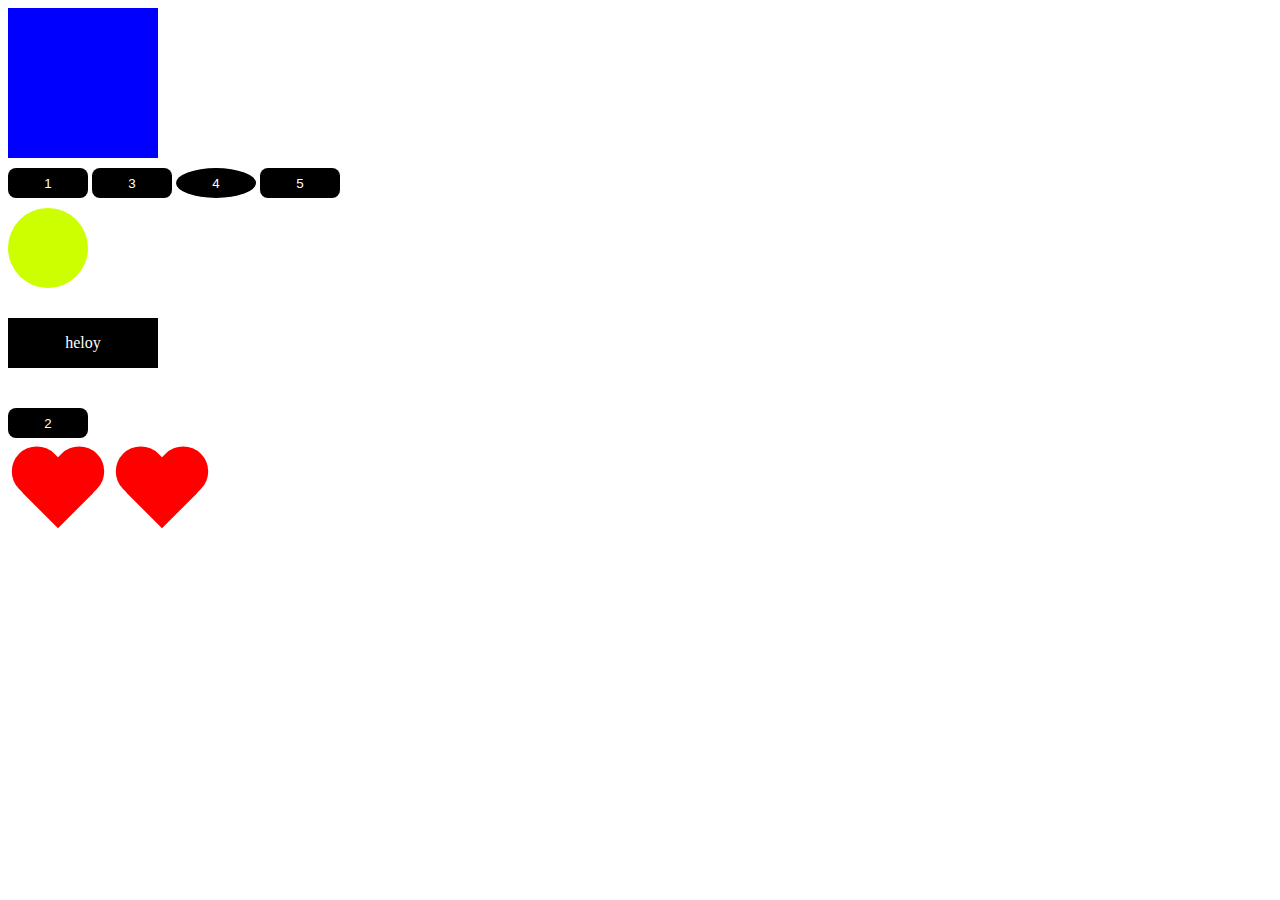
==== index.html @ ab285a88 "Урок 2.23. Действия с элементами на странице1,3" ====
﻿<!DOCTYPE html>
<html lang="ru">

<head>
    <meta charset="UTF-8">
    <title>Верстка современного сайта</title>
    <link href="https://fonts.googleapis.com/css2?family=Poppins&display=swap" rel="stylesheet">

    <link rel="stylesheet" href="css/main.css">
</head>

<body>

    <div class="box" id="box"></div>
    <button>1</button>
    <button>2</button>
    <button>3</button>
    <button>4</button>
    <button>5</button>

    <div class="circle"></div>
    <div class="circle"></div>
    <div class="circle"></div>

    <div class='wrapper'>
        <div class="heart"></div>
        <div class="heart"></div>
        <div class="heart"></div>
    </div>









    <script src="js/main.js"></script>


</body>

</html>
---- css/main.css ----
.box {
    width: 150px;
    height: 150px;
    background-color: red;
}

button {
    width: 80px;
    height: 30px;
    margin-top: 10px;
    border: none;
    border-radius: 8px;
    background-color: #000;
    color: #fff;
    cursor: pointer;
    outline: none;
}

.circle {
    width: 80px;
    height: 80px;
    background-color: blue;
    display: block;
    margin-top: 10px;
    border-radius: 100%;
}

.heart {
    display: inline-block;
    position: relative;
    width: 100px;
    height: 90px;
    margin-top: 10px;
}

    .heart:before,
    .heart:after {
        position: absolute;
        content: "";
        left: 50px;
        top: 0;
        width: 50px;
        height: 80px;
        background: red;
        -moz-border-radius: 50px 50px 0 0;
        border-radius: 50px 50px 0 0;
        -webkit-transform: rotate(-45deg);
        -moz-transform: rotate(-45deg);
        -ms-transform: rotate(-45deg);
        -o-transform: rotate(-45deg);
        transform: rotate(-45deg);
        -webkit-transform-origin: 0 100%;
        -moz-transform-origin: 0 100%;
        -ms-transform-origin: 0 100%;
        -o-transform-origin: 0 100%;
        transform-origin: 0 100%;
    }

    .heart:after {
        left: 0;
        -webkit-transform: rotate(45deg);
        -moz-transform: rotate(45deg);
        -ms-transform: rotate(45deg);
        -o-transform: rotate(45deg);
        transform: rotate(45deg);
        -webkit-transform-origin: 100% 100%;
        -moz-transform-origin: 100% 100%;
        -ms-transform-origin: 100% 100%;
        -o-transform-origin: 100% 100%;
        transform-origin: 100% 100%;
    }

.black {
    width: 150px;
    height: 50px;
    line-height: 50px;
    text-align: center;
    background-color: black;
    margin-bottom: 30px;
    margin-top: 30px;
    color: #fff;
}
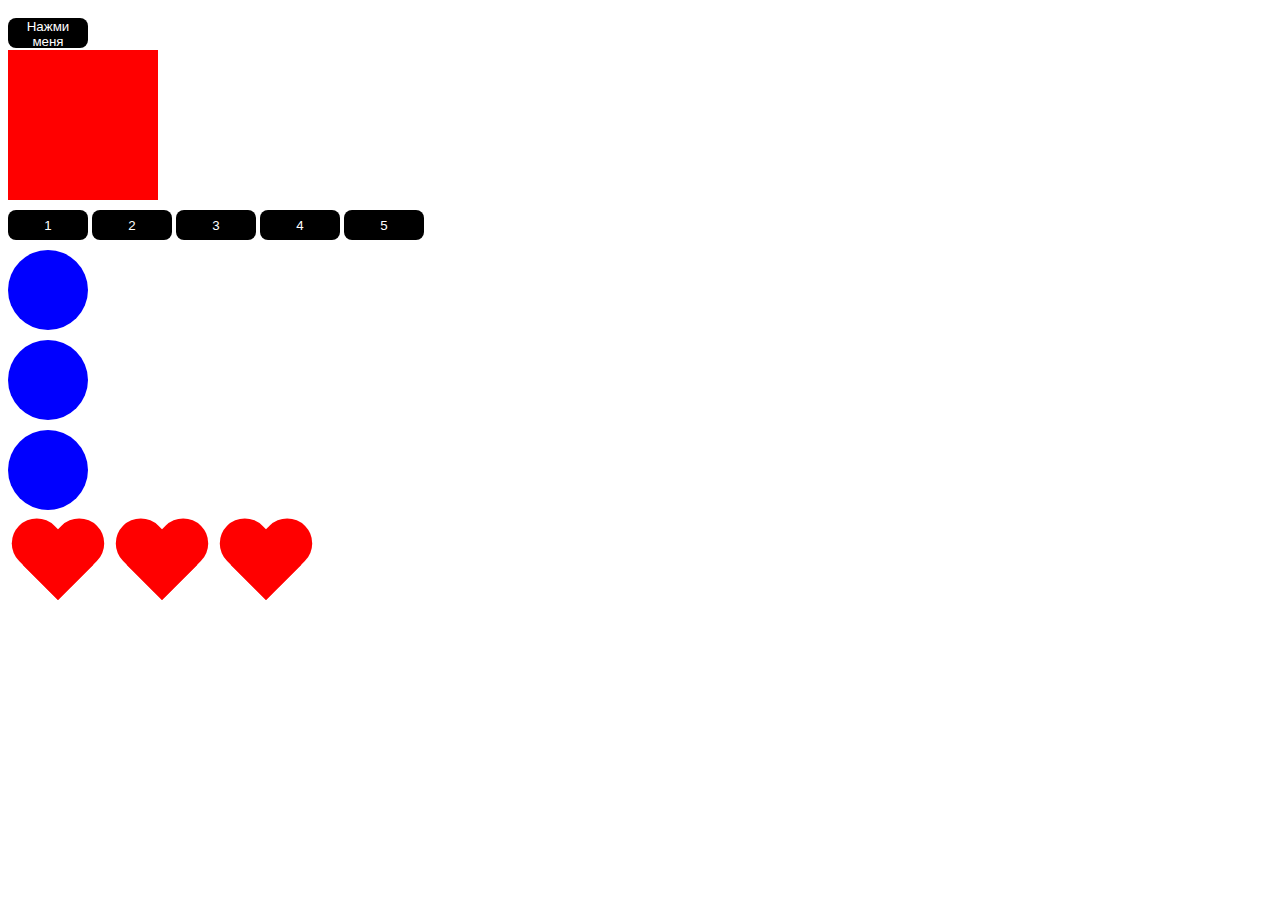
==== commit 49507176: "Урок 2.26. События и их обработчики 0,1" ====
--- a/index.html
+++ b/index.html
@@ -1,15 +1,20 @@
 ﻿<!DOCTYPE html>
 <html lang="ru">
+  <head>
+    <meta charset="UTF-8" />
+    <title>Верстка современного сайта</title>
+    <link
+      href="https://fonts.googleapis.com/css2?family=Poppins&display=swap"
+      rel="stylesheet"
+    />
 
-<head>
-    <meta charset="UTF-8">
-    <title>Верстка современного сайта</title>
-    <link href="https://fonts.googleapis.com/css2?family=Poppins&display=swap" rel="stylesheet">
+    <link rel="stylesheet" href="css/main.css" />
+  </head>
 
-    <link rel="stylesheet" href="css/main.css">
-</head>
-
-<body>
+  <body>
+    <div class="wrapper">
+      <button id="btn">Нажми меня</button>
+    </div>
 
     <div class="box" id="box"></div>
     <button>1</button>
@@ -22,23 +27,12 @@
     <div class="circle"></div>
     <div class="circle"></div>
 
-    <div class='wrapper'>
-        <div class="heart"></div>
-        <div class="heart"></div>
-        <div class="heart"></div>
+    <div class="wrapper">
+      <div class="heart"></div>
+      <div class="heart"></div>
+      <div class="heart"></div>
     </div>
 
-
-
-
-
-
-
-
-
     <script src="js/main.js"></script>
-
-
-</body>
-
-</html>+  </body>
+</html>
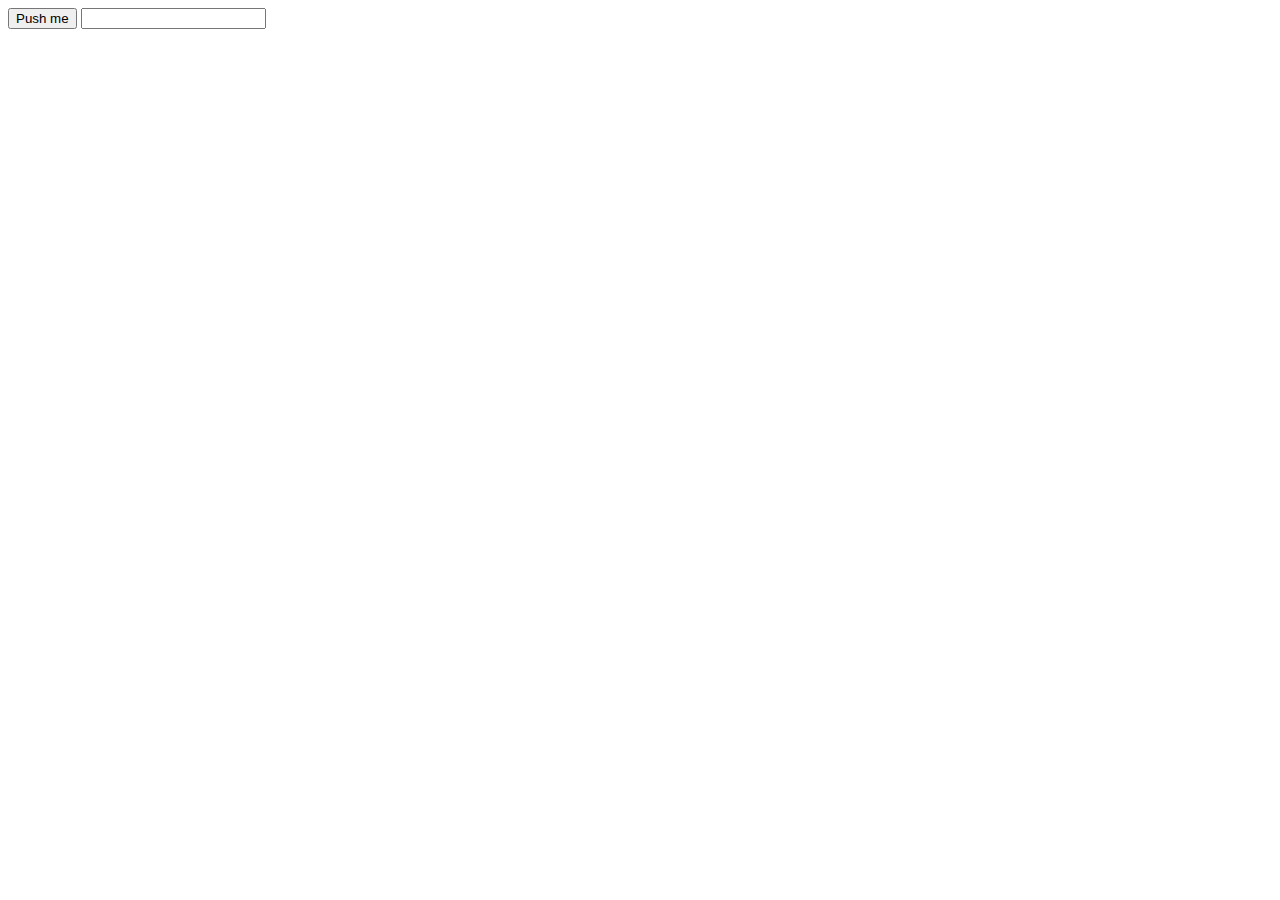
==== commit 7c91bd8c: "Урок 3.9. Стандарт ES6. Интерполяция" ====
--- a/index.html
+++ b/index.html
@@ -1,38 +1,23 @@
 ﻿<!DOCTYPE html>
 <html lang="ru">
-  <head>
-    <meta charset="UTF-8" />
-    <title>Верстка современного сайта</title>
-    <link
-      href="https://fonts.googleapis.com/css2?family=Poppins&display=swap"
-      rel="stylesheet"
-    />
 
-    <link rel="stylesheet" href="css/main.css" />
-  </head>
+<head>
+  <meta charset="UTF-8">
+  <title>Yoga</title>
 
-  <body>
-    <div class="wrapper">
-      <button id="btn">Нажми меня</button>
-    </div>
+  <link rel="stylesheet" href="css/style.css">
+</head>
 
-    <div class="box" id="box"></div>
-    <button>1</button>
-    <button>2</button>
-    <button>3</button>
-    <button>4</button>
-    <button>5</button>
+<body>
 
-    <div class="circle"></div>
-    <div class="circle"></div>
-    <div class="circle"></div>
 
-    <div class="wrapper">
-      <div class="heart"></div>
-      <div class="heart"></div>
-      <div class="heart"></div>
-    </div>
 
-    <script src="js/main.js"></script>
-  </body>
-</html>
+
+  <button>Push me</button>
+  <input id="age">
+
+
+  <script src="js/script.js"></script>
+</body>
+
+</html>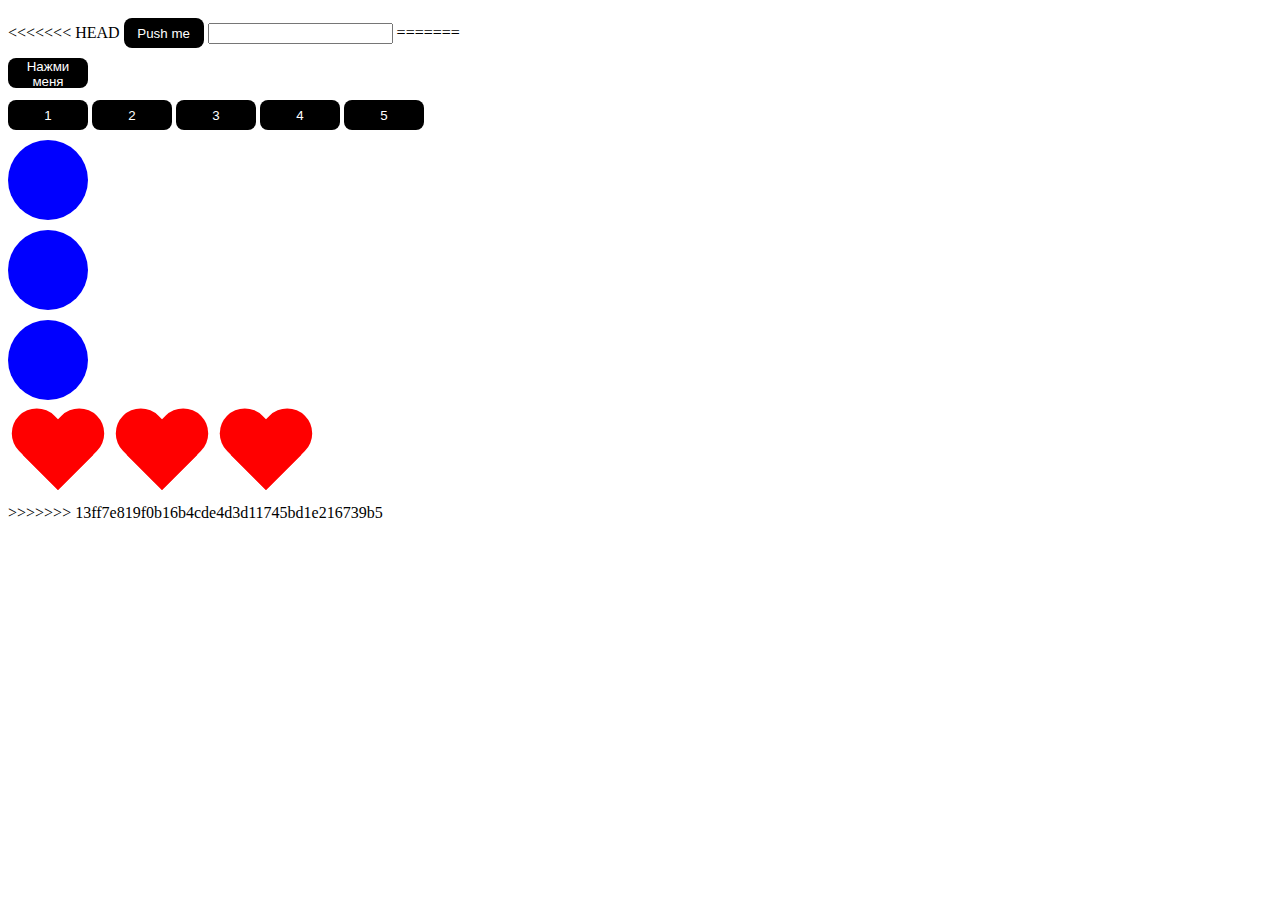
==== commit d0391cc1: "Урок 3.9. Стандарт ES6. Интерполяция1" ====
--- a/index.html
+++ b/index.html
@@ -1,5 +1,6 @@
 ﻿<!DOCTYPE html>
 <html lang="ru">
+<<<<<<< HEAD
 
 <head>
   <meta charset="UTF-8">
@@ -20,4 +21,42 @@
   <script src="js/script.js"></script>
 </body>
 
-</html>+</html>
+=======
+  <head>
+    <meta charset="UTF-8" />
+    <title>Верстка современного сайта</title>
+    <link
+      href="https://fonts.googleapis.com/css2?family=Poppins&display=swap"
+      rel="stylesheet"
+    />
+
+    <link rel="stylesheet" href="css/main.css" />
+  </head>
+
+  <body>
+    <div class="wrapper">
+      <button id="btn">Нажми меня</button>
+    </div>
+
+    <div class="box" id="box"></div>
+    <button>1</button>
+    <button>2</button>
+    <button>3</button>
+    <button>4</button>
+    <button>5</button>
+
+    <div class="circle"></div>
+    <div class="circle"></div>
+    <div class="circle"></div>
+
+    <div class="wrapper">
+      <div class="heart"></div>
+      <div class="heart"></div>
+      <div class="heart"></div>
+    </div>
+
+    <script src="js/main.js"></script>
+  </body>
+</html>
+>>>>>>> 13ff7e819f0b16b4cde4d3d11745bd1e216739b5
--- a/css/main.css
+++ b/css/main.css
@@ -0,0 +1,85 @@
+<<<<<<< HEAD
+=======
+.box {
+    width: 150px;
+    height: 150px;
+    background-color: red;
+}
+
+button {
+    width: 80px;
+    height: 30px;
+    margin-top: 10px;
+    border: none;
+    border-radius: 8px;
+    background-color: #000;
+    color: #fff;
+    cursor: pointer;
+    outline: none;
+}
+
+.circle {
+    width: 80px;
+    height: 80px;
+    background-color: blue;
+    display: block;
+    margin-top: 10px;
+    border-radius: 100%;
+}
+
+.heart {
+    display: inline-block;
+    position: relative;
+    width: 100px;
+    height: 90px;
+    margin-top: 10px;
+}
+
+    .heart:before,
+    .heart:after {
+        position: absolute;
+        content: "";
+        left: 50px;
+        top: 0;
+        width: 50px;
+        height: 80px;
+        background: red;
+        -moz-border-radius: 50px 50px 0 0;
+        border-radius: 50px 50px 0 0;
+        -webkit-transform: rotate(-45deg);
+        -moz-transform: rotate(-45deg);
+        -ms-transform: rotate(-45deg);
+        -o-transform: rotate(-45deg);
+        transform: rotate(-45deg);
+        -webkit-transform-origin: 0 100%;
+        -moz-transform-origin: 0 100%;
+        -ms-transform-origin: 0 100%;
+        -o-transform-origin: 0 100%;
+        transform-origin: 0 100%;
+    }
+
+    .heart:after {
+        left: 0;
+        -webkit-transform: rotate(45deg);
+        -moz-transform: rotate(45deg);
+        -ms-transform: rotate(45deg);
+        -o-transform: rotate(45deg);
+        transform: rotate(45deg);
+        -webkit-transform-origin: 100% 100%;
+        -moz-transform-origin: 100% 100%;
+        -ms-transform-origin: 100% 100%;
+        -o-transform-origin: 100% 100%;
+        transform-origin: 100% 100%;
+    }
+
+.black {
+    width: 150px;
+    height: 50px;
+    line-height: 50px;
+    text-align: center;
+    background-color: black;
+    margin-bottom: 30px;
+    margin-top: 30px;
+    color: #fff;
+}
+>>>>>>> 13ff7e819f0b16b4cde4d3d11745bd1e216739b5
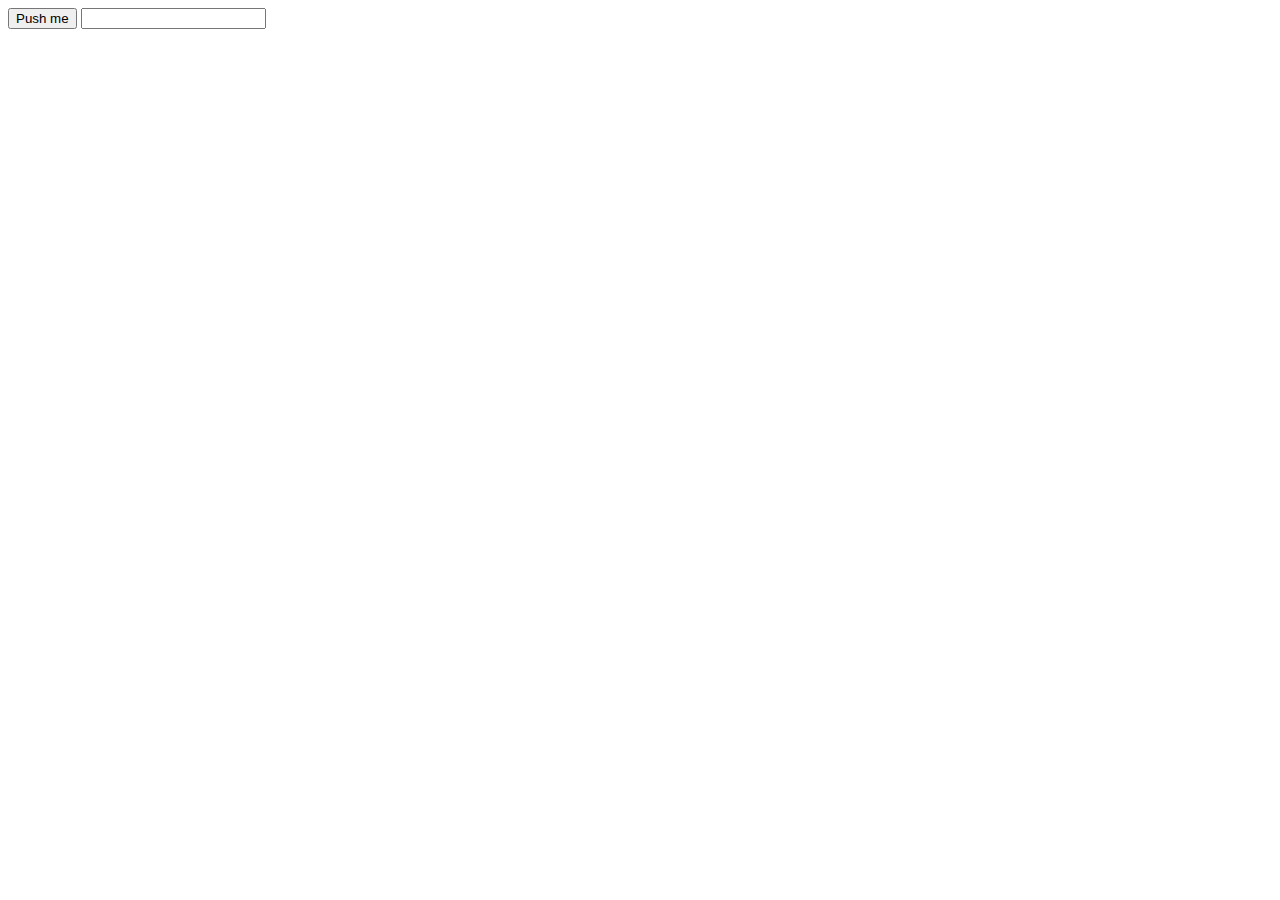
==== commit a5ddc554: "Урок 3.9. Стандарт ES6. Интерполяция2" ====
--- a/index.html
+++ b/index.html
@@ -1,6 +1,5 @@
 ﻿<!DOCTYPE html>
 <html lang="ru">
-<<<<<<< HEAD
 
 <head>
   <meta charset="UTF-8">
@@ -21,42 +20,4 @@
   <script src="js/script.js"></script>
 </body>
 
-</html>
-=======
-  <head>
-    <meta charset="UTF-8" />
-    <title>Верстка современного сайта</title>
-    <link
-      href="https://fonts.googleapis.com/css2?family=Poppins&display=swap"
-      rel="stylesheet"
-    />
-
-    <link rel="stylesheet" href="css/main.css" />
-  </head>
-
-  <body>
-    <div class="wrapper">
-      <button id="btn">Нажми меня</button>
-    </div>
-
-    <div class="box" id="box"></div>
-    <button>1</button>
-    <button>2</button>
-    <button>3</button>
-    <button>4</button>
-    <button>5</button>
-
-    <div class="circle"></div>
-    <div class="circle"></div>
-    <div class="circle"></div>
-
-    <div class="wrapper">
-      <div class="heart"></div>
-      <div class="heart"></div>
-      <div class="heart"></div>
-    </div>
-
-    <script src="js/main.js"></script>
-  </body>
-</html>
->>>>>>> 13ff7e819f0b16b4cde4d3d11745bd1e216739b5
+</html>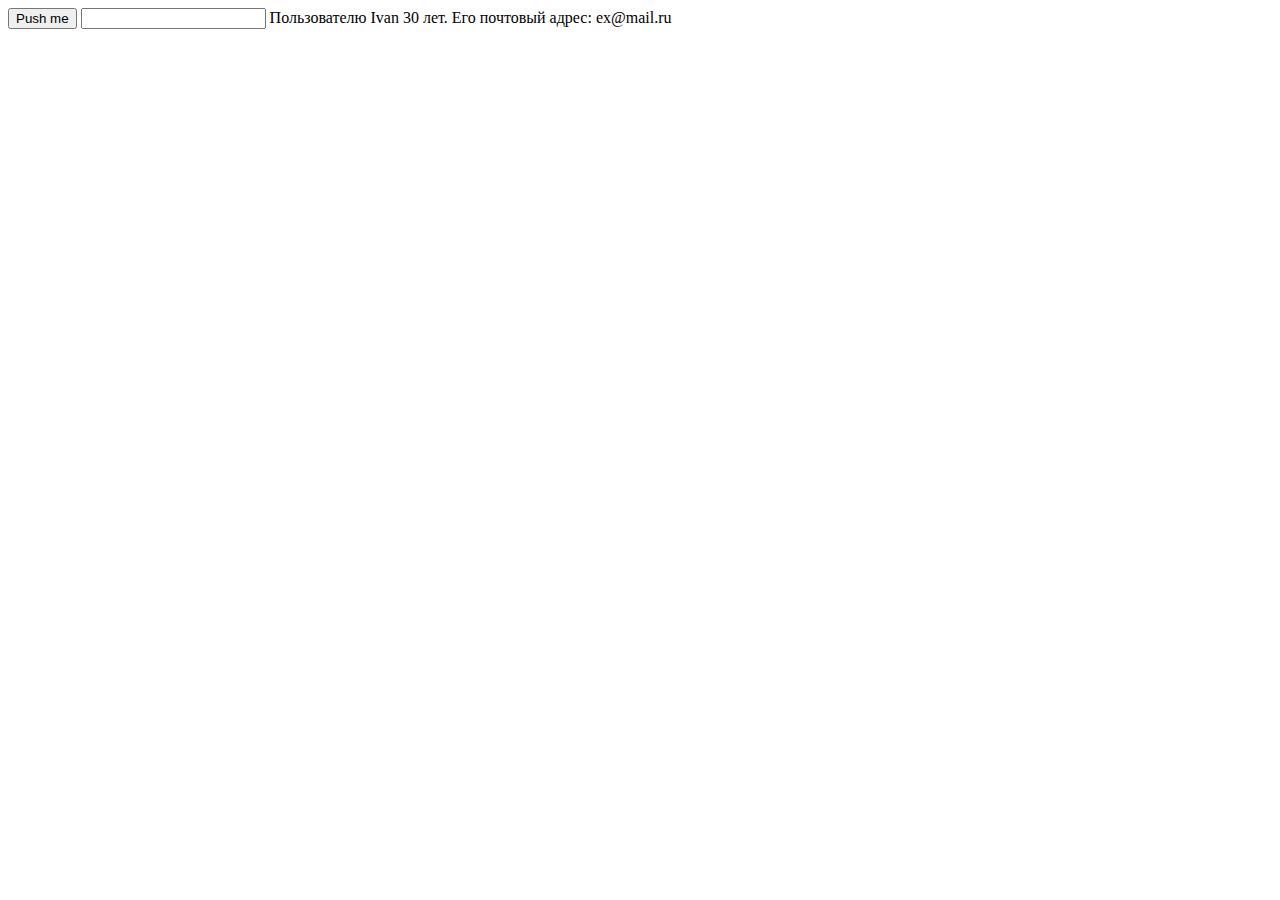
==== commit bdf0277b: "Урок 3.10. ES6. let и const" ====
--- a/index.html
+++ b/index.html
@@ -17,7 +17,7 @@
   <input id="age">
 
 
-  <script src="js/script.js"></script>
+  <script src="js/main.js"></script>
 </body>
 
 </html>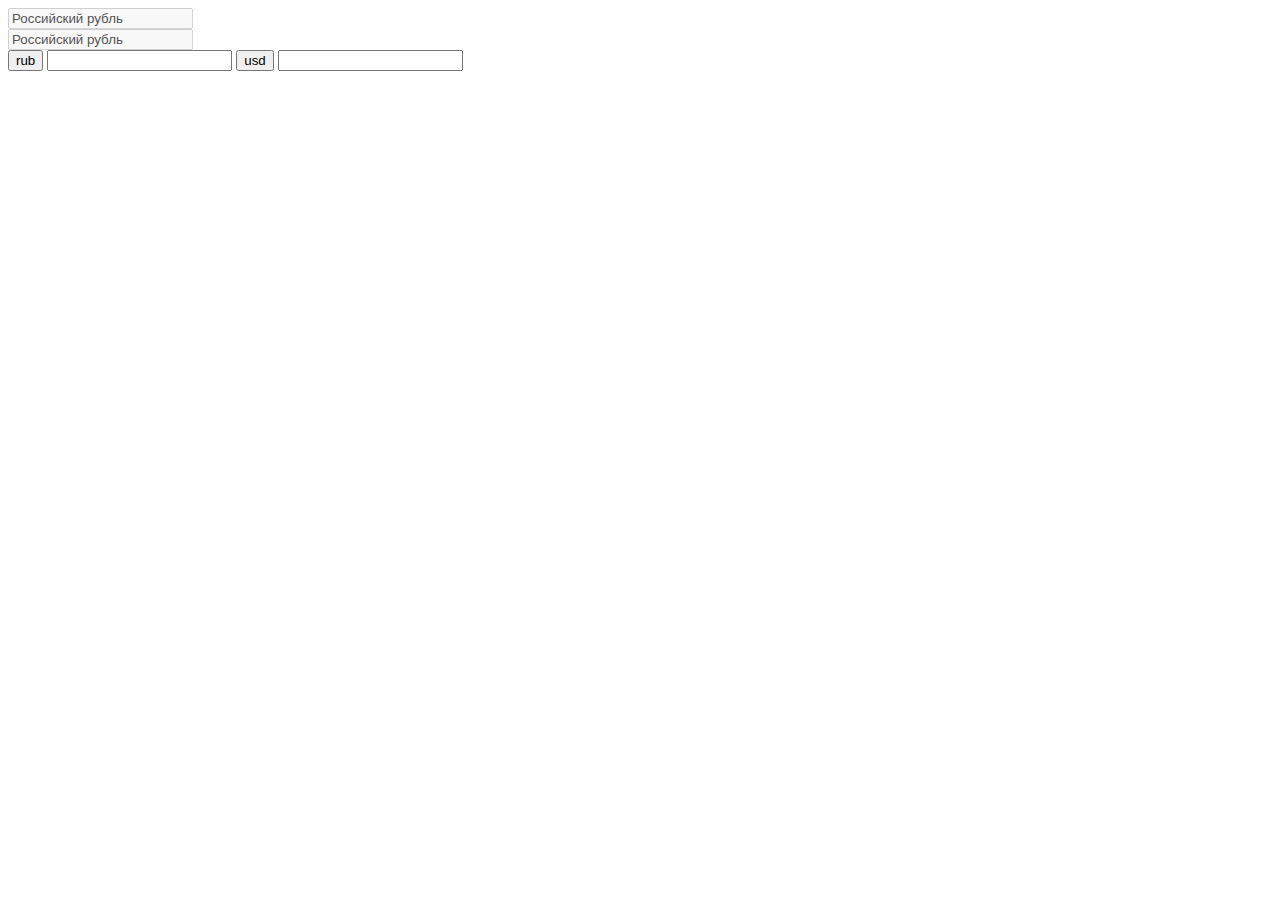
==== commit 4308c6d1: "4.2 AJAX сразу по запросу  меняет волюту итд( чтобы нам прислал сервер(иметируем  jsonфайл" ====
--- a/index.html
+++ b/index.html
@@ -10,11 +10,13 @@
 
 <body>
 
+  <div><input id="rub" value="Российский рубль" disabled="disabled"></div>
+  <div><input id="usd" value="Российский рубль" disabled="disabled"></div>
 
-
-
-  <button>Push me</button>
-  <input id="age">
+  <button>rub</button>
+  <input id="rub">
+  <button>usd</button>
+  <input id="usd">
 
 
   <script src="js/main.js"></script>
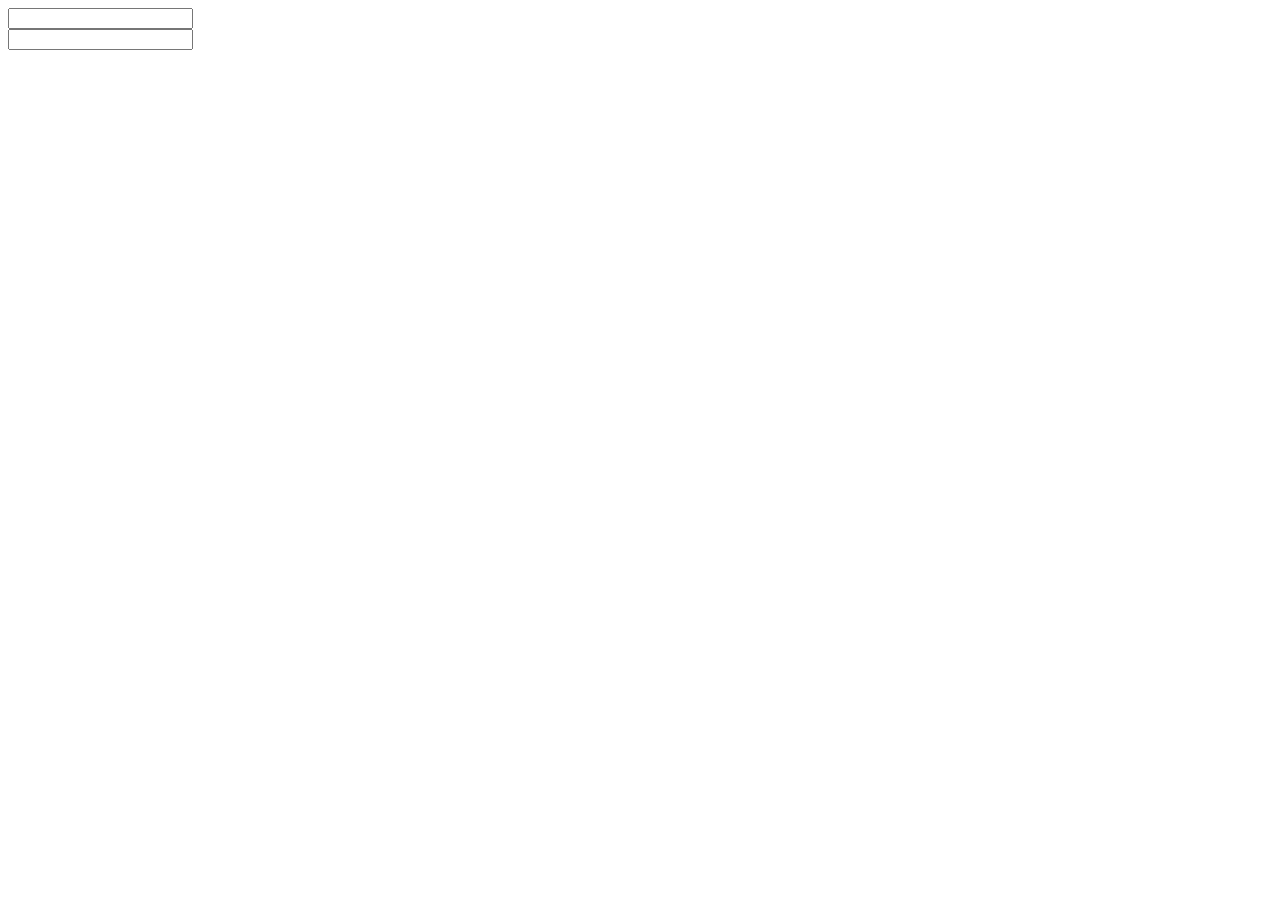
==== commit d8344fc0: "заработало" ====
--- a/index.html
+++ b/index.html
@@ -10,16 +10,19 @@
 
 <body>
 
-  <div><input id="rub" value="Российский рубль" disabled="disabled"></div>
-  <div><input id="usd" value="Российский рубль" disabled="disabled"></div>
-
-  <button>rub</button>
-  <input id="rub">
-  <button>usd</button>
-  <input id="usd">
+    <div>
+        <input id="rub" type="rub" placeholder="" name="email" class="rub" required>
+    </div>
+    <div>
+        <input id="usd" type="usd" placeholder="" name="email" class="rub" required>
+    </div>
+    <!--<button>rub</button>
+    <input id="rub">
+    <button>usd</button>
+    <input id="usd">-->
 
 
-  <script src="js/main.js"></script>
+    <script src="js/main.js"></script>
 </body>
 
 </html>